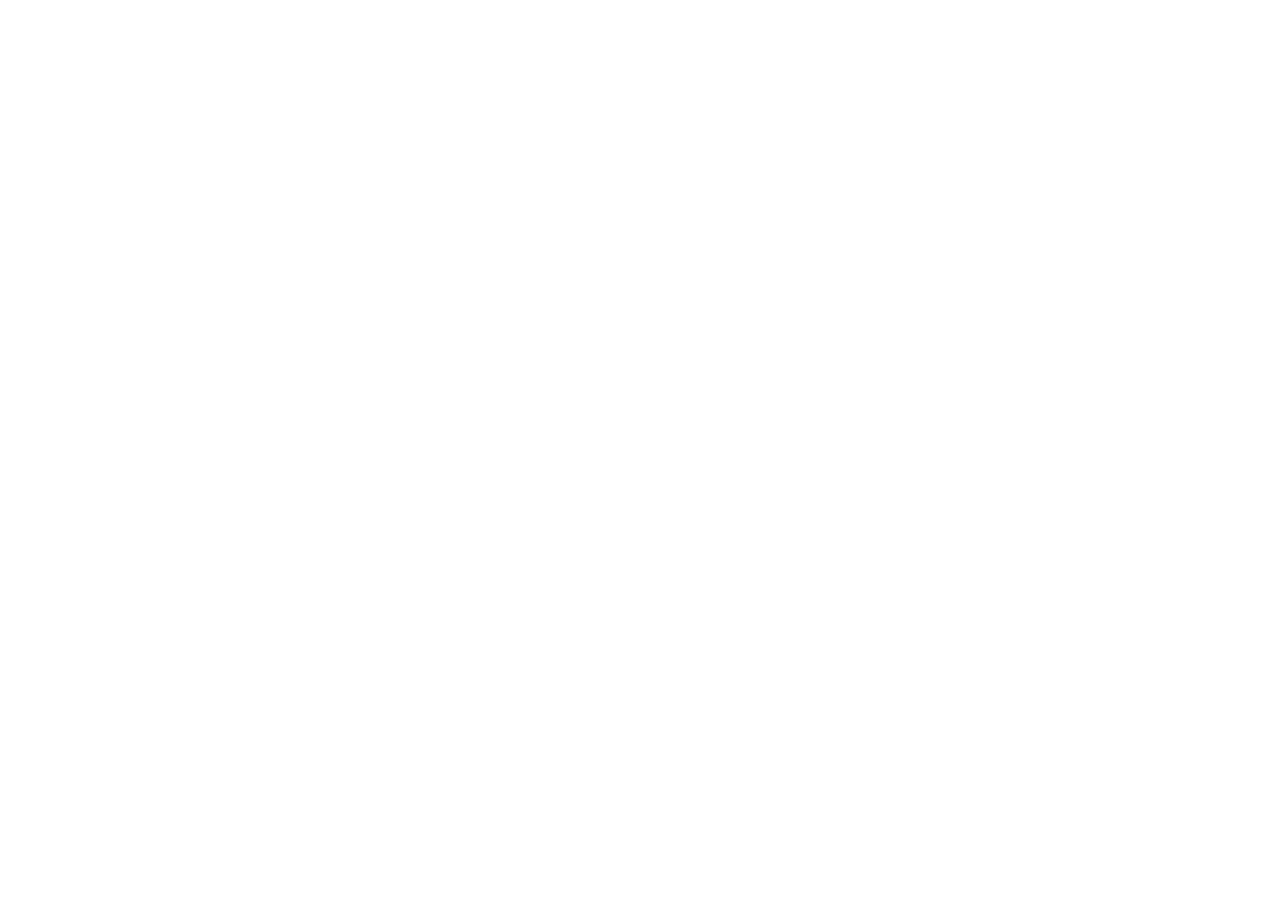
==== index.html @ 038ffc64 "Added test page with graphics" ====
<!DOCTYPE html>
<html lang="en">

<head>
  <script src="https://download.affectiva.com/js/3.2/affdex.js"></script>
  <style>
    #emoji {
      font-size: 10em;
    }
  </style>
</head>

<body>
  <div id='video'></div>
  <div id='emoji'></div>
</body>
<script>
  window.onload = function () {
    const videoWidth = 640, videoHeight = 480
    const faceMode = affdex.FaceDetectorMode.LARGE_FACES

    const detector = new affdex.CameraDetector(
      document.querySelector('#video'),
      videoWidth, videoHeight, faceMode
    )

    //detector.detectEmotions.joy = true
    detector.detectAllExpressions.eyeClosure = true
    //detector.detectAllEmojis()

    detector.addEventListener('onImageResultsSuccess', function (faces) {
      if (faces.length > 0) {
        //document.querySelector('#emoji').innerText = faces[0].emojis.dominantEmoji

        console.log(faces[0]);

        if (faces[0].expressions.eyeClosure = true) {
          document.querySelector('#emoji').innerText = "Eyes closed!";
        } else {
          document.querySelector('#emoji').innerText = "Eyes open!";
        }


      }
    })

    detector.start()
  }
</script>

</html>
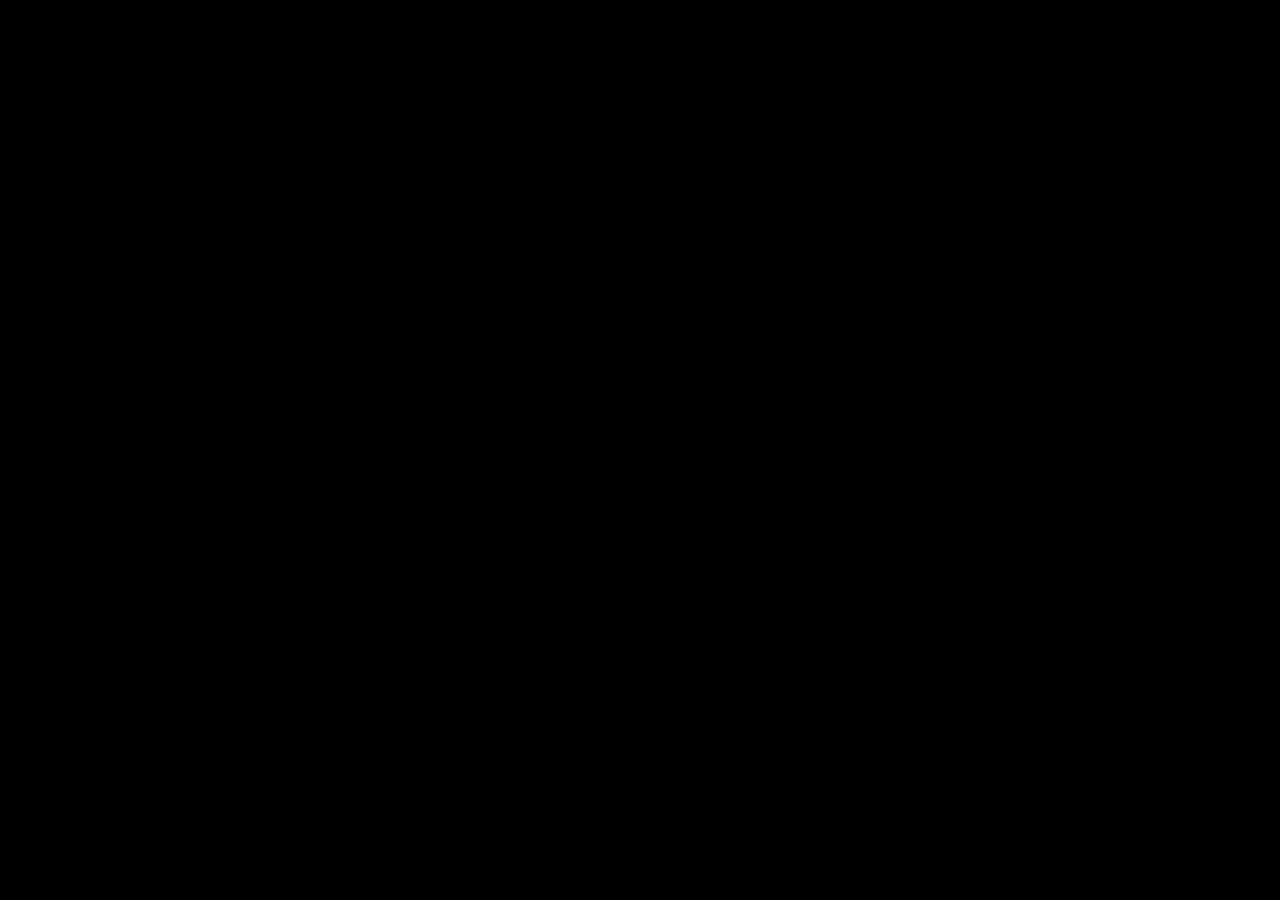
==== commit ae1b7c2e: "Finished UI" ====
--- a/index.html
+++ b/index.html
@@ -3,44 +3,133 @@
 
 <head>
   <script src="https://download.affectiva.com/js/3.2/affdex.js"></script>
-  <style>
-    #emoji {
-      font-size: 10em;
-    }
-  </style>
+  <title>Study Buddy: A Studying Wellness Assistant!</title>
+  <link href="style.css" rel="stylesheet" type="text/css" />
+  <link rel="stylesheet" href="https://use.typekit.net/njh4cqc.css">
 </head>
 
 <body>
   <div id='video'></div>
-  <div id='emoji'></div>
+
+  <div id="pre-cta"></div>
+  <div id="cta"></div>
+
+  <ul class="cb-slideshow">
+    <li>
+      <span>Image 1</span>
+      <div>
+        <h3>"Happiness is not by chance, but by choice." - Jim Rohn</h3>
+      </div>
+    </li>
+    <li>
+      <span>Image 2</span>
+      <div>
+        <h3>"Each person must live their life as a model for others." - Rosa Parks</h3>
+      </div>
+    </li>
+    <li>
+      <span>Image 3</span>
+      <div>
+        <h3>"Don't wait. The time will never be just right." - Napoleon Hill</h3>
+      </div>
+    </li>
+    <li>
+      <span>Image 4</span>
+      <div>
+        <h3>"The most wasted of days is one without laughter." - E. E. Cummings</h3>
+      </div>
+    </li>
+    <li>
+      <span>Image 5</span>
+      <div>
+        <h3>"You are enough just as you are." - Meghan Markle</h3>
+      </div>
+    </li>
+    <li>
+      <span>Image 6</span>
+      <div>
+        <h3>"You must do the things you think you cannot do." - Eleanor Roosevelt</h3>
+      </div>
+    </li>
+  </ul>
 </body>
+
+<audio id="alarm">
+  <source src="./audio/alarm2.mp3" type="audio/mpeg">
+</audio>
+
 <script>
   window.onload = function () {
-    const videoWidth = 640, videoHeight = 480
-    const faceMode = affdex.FaceDetectorMode.LARGE_FACES
+
+    console.log("Hello");
+    const videoWidth = 640, videoHeight = 480;
+    const faceMode = affdex.FaceDetectorMode.LARGE_FACES;
 
     const detector = new affdex.CameraDetector(
       document.querySelector('#video'),
       videoWidth, videoHeight, faceMode
-    )
+    );
 
-    //detector.detectEmotions.joy = true
-    detector.detectAllExpressions.eyeClosure = true
-    //detector.detectAllEmojis()
+    detector.detectExpressions.eyeClosure = true;
+    currentExpression = null;
+    expressionLength = 0;
+
+    setInterval(incrementTime, 1000);
+    var secondsPassed = 0;
+    var prevSecondsPassed = 0;
+
+    function incrementTime() {
+      secondsPassed++;
+    }
+
+    var myArray = new Array();
+    myArray[0] = 'Consider taking a brief walk.';
+    myArray[1] = 'Maybe you should take a break and grab a snack.';
+    myArray[2] = 'Perhaps you should drink some water.';
+    myArray[3] = 'Consider taking a break to call your parents.';
+    myArray[4] = 'Maybe you should take a nap.';
+    myArray[5] = 'Consider pausing your work to watch a funny video.';
 
     detector.addEventListener('onImageResultsSuccess', function (faces) {
-      if (faces.length > 0) {
-        //document.querySelector('#emoji').innerText = faces[0].emojis.dominantEmoji
+      if (faces.length > 0 && secondsPassed > prevSecondsPassed) {
+        prevSecondsPassed = secondsPassed;
 
-        console.log(faces[0]);
+        if (faces[0].expressions.eyeClosure >= 70) {
+          currentExpression = 7;
+          expressionLength++;
+          if (expressionLength == 5) {
 
-        if (faces[0].expressions.eyeClosure = true) {
-          document.querySelector('#emoji').innerText = "Eyes closed!";
-        } else {
-          document.querySelector('#emoji').innerText = "Eyes open!";
-        }
+            alarm.play();
+            console.log(alarm.duration);
+
+            var r = confirm("Did you just fall asleep?");
+
+            if (r == true) {
+              x = myArray[Math.floor((Math.random() * 5))];
+              alarm.pause();
+
+              document.getElementById("pre-cta").innerHTML = "<h1 id=\"cta-text\">It looks like you just dozed off!</h1>";
+              setTimeout(function () {
+                document.getElementById("cta").innerHTML = "<h1 id=\"cta-text\">" + x + "</h1>";
+              }, 1500);
 
 
+              setTimeout(function () {
+                document.getElementById("pre-cta").innerHTML = "";
+                document.getElementById("cta").innerHTML = "";
+              }, 45000);
+            }
+            else {
+              x = "Sorry about that!";
+              alarm.pause();
+            }
+          }
+        }
+        else {
+          currentExpression = 4;
+          expressionLength = 0;
+        }
+        console.log(faces)
       }
     })
 
--- a/style.css
+++ b/style.css
@@ -0,0 +1,179 @@
+body {
+    background: black;
+    font-family: source-sans-pro, 'Arial Narrow', Arial, sans-serif;
+}
+
+ul {
+    margin: 0;
+}
+
+.cb-slideshow,
+.cb-slideshow:after {
+    position: fixed;
+    width: 100%;
+    height: 100%;
+    top: 0px;
+    left: 0px;
+    z-index: 0;
+}
+
+.cb-slideshow:after {
+    content: '';
+}
+
+.cb-slideshow li span {
+    width: 100%;
+    height: 100%;
+    position: absolute;
+    top: 0px;
+    left: 0px;
+    color: transparent;
+    background-size: cover;
+    background-position: 50% 50%;
+    background-repeat: none;
+    opacity: 0;
+    z-index: 0;
+    animation: imageAnimation 180s linear infinite 0s;
+}
+
+#video {
+    position: absolute;
+    opacity: 0;
+    top: 0;
+    left: 0;
+}
+
+#pre-cta {
+    z-index: 1000;
+    position: absolute;
+    top: 100px;
+    left: 0;
+    width: 100%;
+    text-align: center;
+}
+
+#cta {
+    z-index: 1000;
+    position: absolute;
+    top: 225px;
+    left: 0;
+    width: 100%;
+    text-align: center;
+}
+
+#cta-text {
+    font-size: 80px;
+    opacity: 0;
+    color: #fff;
+    text-shadow: 1px 1px 2px #000000;
+    animation: ctaAnimation 45s linear 0s;
+}
+
+.cb-slideshow li div {
+    z-index: 1000;
+    position: absolute;
+    bottom: 0;
+    left: 0px;
+    width: 100%;
+    text-align: center;
+    opacity: 0;
+    color: #fff;
+    background: rgba(0,0,0,0.1);
+    animation: titleAnimation 180s linear infinite 0s;
+}
+
+.cb-slideshow li div h3 {
+    font-size: 48px;
+    font-weight: 400;
+    font-style: normal;
+    text-shadow: 1px 1px 1px #000000;
+    padding: 0;
+    margin: 25px auto;
+    opacity: 0.8;
+}
+
+.cb-slideshow li:nth-child(1) span {
+    background-image: url(./images/img1.jpg);
+}
+
+.cb-slideshow li:nth-child(2) span {
+    background-image: url(./images/img2.jpg);
+    animation-delay: 30s;
+}
+
+.cb-slideshow li:nth-child(3) span {
+    background-image: url(./images/img3.jpg);
+    animation-delay: 60s;
+}
+
+.cb-slideshow li:nth-child(4) span {
+    background-image: url(./images/img4.jpg);
+    animation-delay: 90s;
+}
+
+.cb-slideshow li:nth-child(5) span {
+    background-image: url(./images/img5.jpg);
+    animation-delay: 120s;
+}
+
+.cb-slideshow li:nth-child(6) span {
+    background-image: url(./images/img6.jpg);
+    animation-delay: 150s;
+}
+
+.cb-slideshow li:nth-child(2) div {
+    animation-delay: 30s;
+}
+
+.cb-slideshow li:nth-child(3) div {
+    animation-delay: 60s;
+}
+
+.cb-slideshow li:nth-child(4) div {
+    animation-delay: 90s;
+}
+
+.cb-slideshow li:nth-child(5) div {
+    animation-delay: 120s;
+}
+
+.cb-slideshow li:nth-child(6) div {
+    animation-delay: 150s;
+}
+
+@keyframes imageAnimation { 
+    0% { opacity: 0; animation-timing-function: ease-in; }
+    10% { opacity: 1; }
+    20% { opacity: 1; animation-timing-function: ease-out; }
+    25% { opacity: 0 }
+    100% { opacity: 0 }
+}
+
+@keyframes titleAnimation { 
+    0% { opacity: 0 }
+    8% { opacity: 1 }
+    17% { opacity: 1 }
+    19% { opacity: 0 }
+    100% { opacity: 0 }
+}
+
+@keyframes ctaAnimation {
+    0% { opacity: 0; animation-timing-function: ease-in; }
+    5% { opacity: 0.60 }
+    15% { opacity: 0.85 }
+    30% { opacity: 1; }
+    80% { opacity: 1; animation-timing-function: ease-out; }
+    100% { opacity: 0 }
+}
+
+@media screen and (max-width: 1140px) {
+    .cb-slideshow li div h3 {
+        font-size: 36px
+    }
+}
+
+@media screen and (max-width: 600px) {
+    .cb-slideshow li div h3 {
+        font-size: 24px
+    }
+}